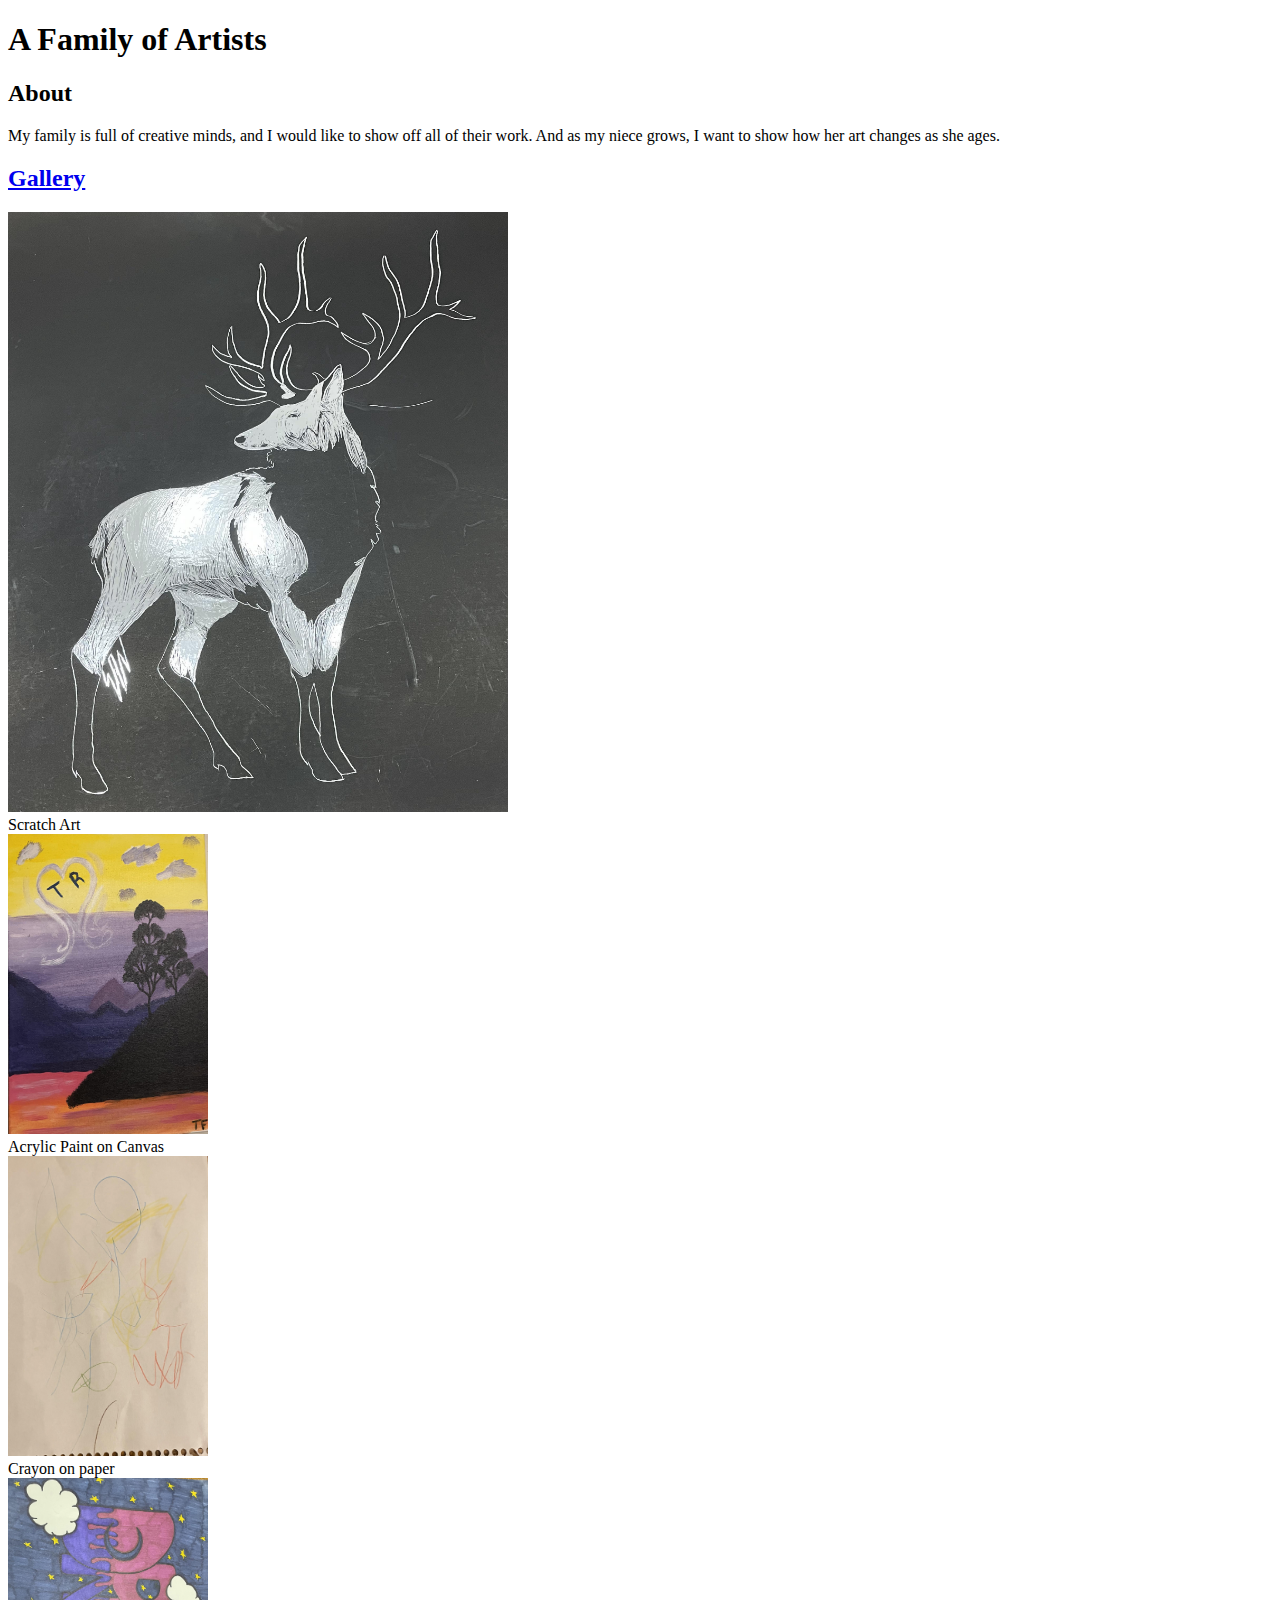
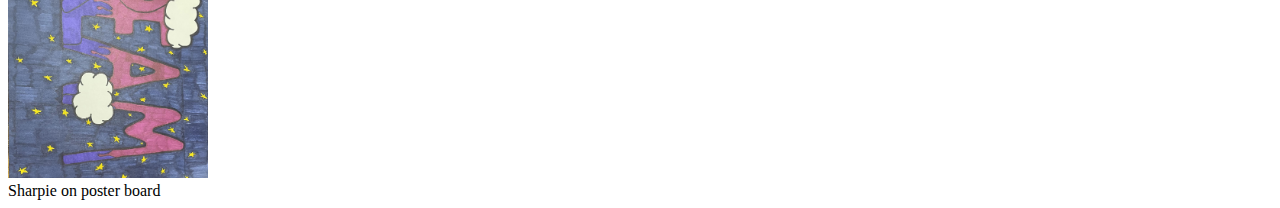
==== index.html @ 1e0863e5 "Add files via upload" ====
<!DOCTYPE html>
<html lang="en">
<head>
    <meta charset="UTF-8">
    <meta name="viewport" content="width=device-width, initial-scale=1.0">
    <title>A Family of Artists</title>
    <link rel="stylesheet" href="myfirstcss.css" type="text/css">
</head>
<body>
    <!-- The header includes the site navigation and About -->
    <header>
        <h1>A Family of Artists</h1>
        <h2>About</h2>
        <p>My family is full of creative minds, and I would like to show off all of their work. And as my niece grows, I want to show how her art changes as she ages.</p>
    </header>
    <main>
        <!-- Gallery section -->
        <section>
            <h2><a href="#">Gallery</a></h2>
            <!-- Updated image sources and alt attributes -->
            <div class="gallery">
                <a href="images/deer-min.jpeg">
                    <img src="images/deer-min.jpeg" alt="Deer" width="500" height="600">
                </a>
                <div class="desc">Scratch Art</div>
            </div>

            <div class="gallery">
                <a href="images/sunset-min.jpeg">
                    <img src="images/sunset-min.jpeg" alt="Sunset" width="200" height="300">
                </a>
                <div class="desc">Acrylic Paint on Canvas</div>
            </div>

            <div class="gallery">
                <a href="images/scribbles1-min.jpeg">
                    <img src="images/scribbles1-min.jpeg" alt="Scribbles" width="200" height="300">
                </a>
                <div class="desc">Crayon on paper</div>
            </div>

            <div class="gallery">
                <a href="images/dream-min.jpeg">
                    <img src="images/dream-min.jpeg" alt="Dream" width="200" height="300">
                </a>
                <div class="desc">Sharpie on poster board</div>
            </div>
        </section>
    </main>
</body>
</html>
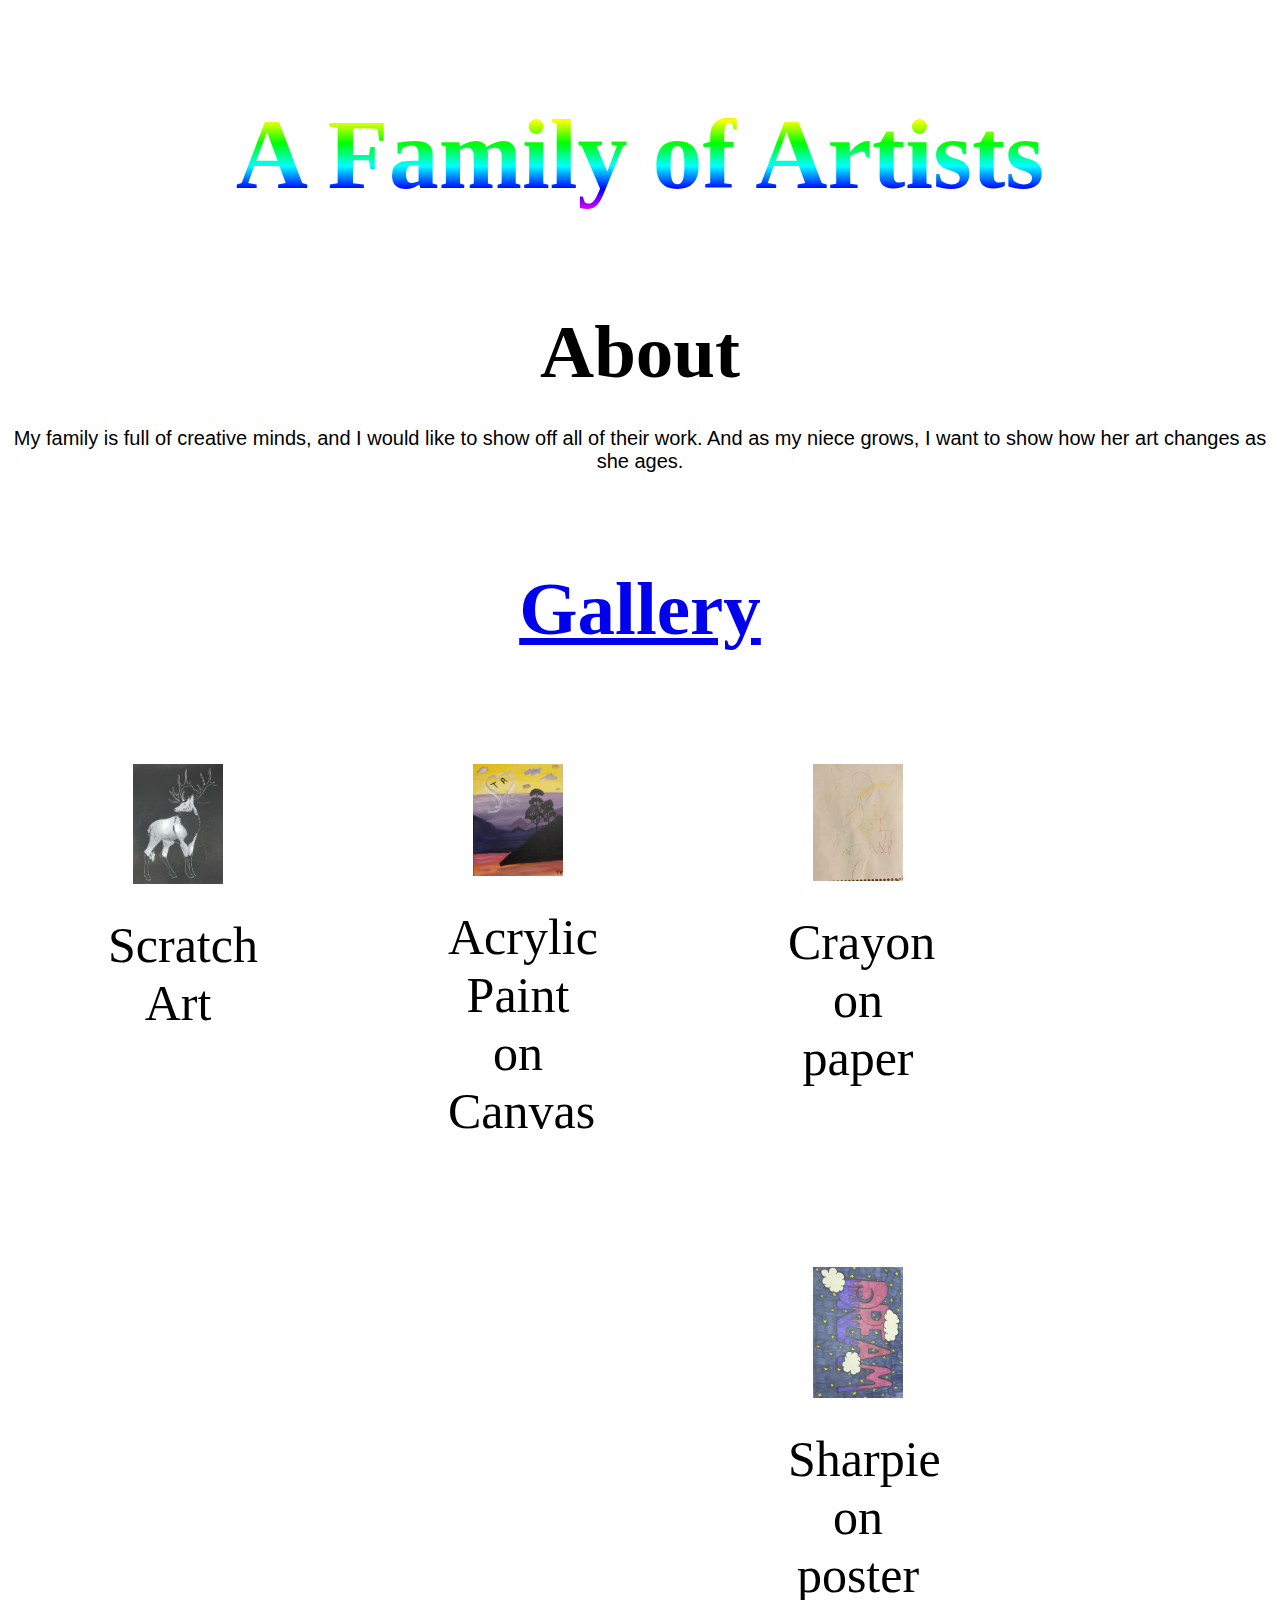
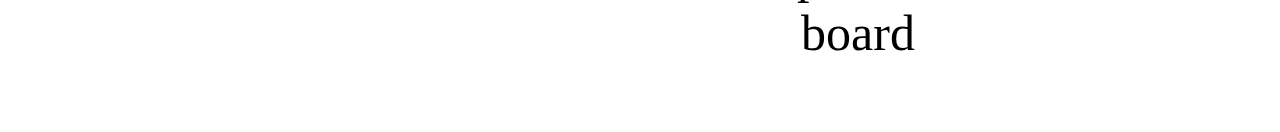
==== commit 57510e2e: "Update index.html" ====
--- a/index.html
+++ b/index.html
@@ -4,7 +4,7 @@
     <meta charset="UTF-8">
     <meta name="viewport" content="width=device-width, initial-scale=1.0">
     <title>A Family of Artists</title>
-    <link rel="stylesheet" href="myfirstcss.css" type="text/css">
+    <link rel="stylesheet" href="css/myfirstcss.css" type="text/css">
 </head>
 <body>
     <!-- The header includes the site navigation and About -->
@@ -48,4 +48,4 @@
         </section>
     </main>
 </body>
-</html>+</html>
--- a/css/myfirstcss.css
+++ b/css/myfirstcss.css
@@ -0,0 +1,84 @@
+/* Gallery styles */
+div.gallery {
+    margin: 80px;
+    float: left;
+    width: 180px;
+}
+
+div.gallery:hover {
+    /* Add hover effects if needed */
+}
+
+div.gallery img {
+    width: 100%;
+    height: auto;
+}
+
+div.desc {
+    padding: 20px;
+    text-align: center;
+}
+
+/* Body styles */
+body {
+    font-family: 'Arial Rounded MT Bold', 'Lucida Calligraphy', serif;
+    font-size: 50px;
+    color: black;
+    text-align: center;
+    background-image: url("finger-painting-1-min.jpeg");
+    background-repeat: no-repeat;
+    background-attachment: fixed;
+    background-size: cover;
+    position: relative;
+    top: 30px;
+}
+
+/* Heading styles */
+h1 {
+    background-image: linear-gradient(-180deg, #ff0000, #ff2b00, #ff5500, #ff8000, #ffaa00, #ffd500, #ffff00, #d4ff00, #aaff00, #80ff00, #55ff00, #2bff00, #00ff00, #00ff2b, #00ff55, #00ff80, #00ffaa, #00ffd5, #00ffff, #00d4ff, #00aaff, #007fff, #0055ff, #002bff, #0000ff, #2a00ff, #5500ff, #7f00ff, #aa00ff, #d400ff, #ff00ff);
+    -webkit-background-clip: text;
+    -webkit-text-fill-color: transparent;
+}
+
+h2, h3, h4 {
+    color: black;
+    position: relative;
+    top: 30px;
+}
+
+/* Paragraph styles */
+p {
+    font-family: 'Lucida Bright', 'Palatino Linotype', sans-serif;
+    font-size: 20px;
+    text-align: center;
+}
+
+/* Navigation link styles */
+nav ul li a {
+    font-size: 50px;
+    color: black;
+    margin: 500px;
+    padding: 300px;
+    border-width: 100px;
+    text-decoration: none;
+    position: relative;
+    top: 50px;
+}
+
+/* Navigation link hover styles */
+nav ul li a:hover {
+    color: purple;
+}
+
+/* Responsive image styles */
+img {
+    max-width: 50%;
+    height: auto;
+}
+
+/* Responsive container */
+.responsive {
+    padding: 0 6px;
+    float: left;
+    width: 24.99999%;
+}
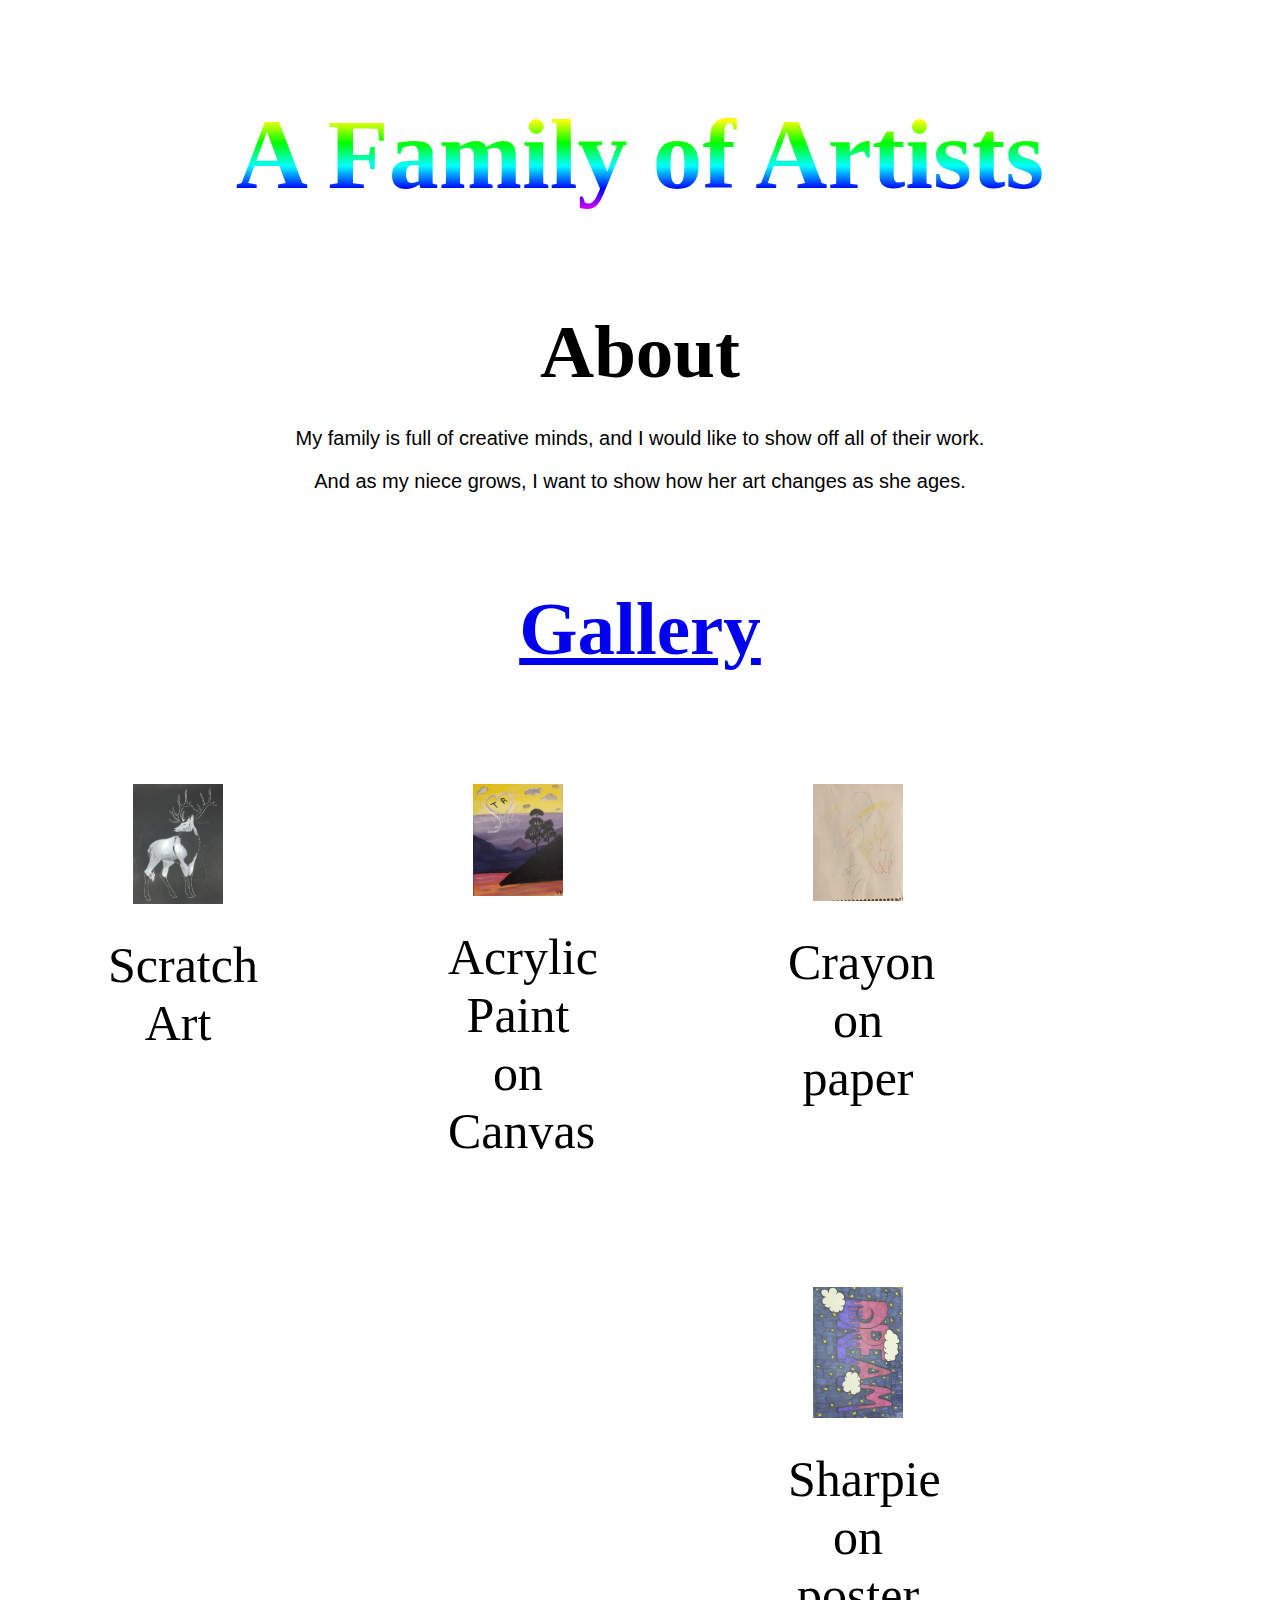
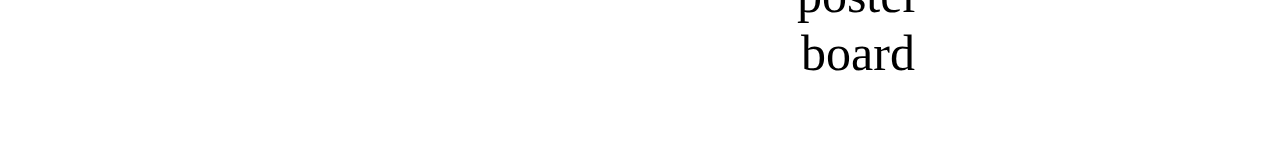
==== commit 3fc669c1: "Add files via upload" ====
--- a/index.html
+++ b/index.html
@@ -4,48 +4,52 @@
     <meta charset="UTF-8">
     <meta name="viewport" content="width=device-width, initial-scale=1.0">
     <title>A Family of Artists</title>
-    <link rel="stylesheet" href="css/myfirstcss.css" type="text/css">
+    <link rel="stylesheet" href="css/myfirstcss.css" type="text/css"/>
+	<link href="path/to/lightbox.css" rel="stylesheet"/>
+	
 </head>
 <body>
     <!-- The header includes the site navigation and About -->
     <header>
         <h1>A Family of Artists</h1>
         <h2>About</h2>
-        <p>My family is full of creative minds, and I would like to show off all of their work. And as my niece grows, I want to show how her art changes as she ages.</p>
+        <p>My family is full of creative minds, and I would like to show off all of their work. 
+		<p>And as my niece grows, I want to show how her art changes as she ages.</p>
     </header>
     <main>
         <!-- Gallery section -->
         <section>
-            <h2><a href="#">Gallery</a></h2>
+            <h2><a href="index.html.html">Gallery</a></h2>
+				
             <!-- Updated image sources and alt attributes -->
             <div class="gallery">
-                <a href="images/deer-min.jpeg">
-                    <img src="images/deer-min.jpeg" alt="Deer" width="500" height="600">
-                </a>
+                <a href="images/deer-min.jpeg" data-lightbox="deer-min"></a>
+                    <img src="images/deer-min.jpeg" alt="Deer" width="200" height="300">
                 <div class="desc">Scratch Art</div>
             </div>
 
             <div class="gallery">
-                <a href="images/sunset-min.jpeg">
+                <a href="images/sunset-min.jpeg" data-lightbox="sunset-min">
                     <img src="images/sunset-min.jpeg" alt="Sunset" width="200" height="300">
                 </a>
                 <div class="desc">Acrylic Paint on Canvas</div>
             </div>
 
             <div class="gallery">
-                <a href="images/scribbles1-min.jpeg">
+                <a href="images/scribbles1-min.jpeg" data-lightbox="scribbles1-min">
                     <img src="images/scribbles1-min.jpeg" alt="Scribbles" width="200" height="300">
                 </a>
                 <div class="desc">Crayon on paper</div>
             </div>
 
             <div class="gallery">
-                <a href="images/dream-min.jpeg">
+                <a href="images/dream-min.jpeg" data-lightbox="dream-min">
                     <img src="images/dream-min.jpeg" alt="Dream" width="200" height="300">
                 </a>
                 <div class="desc">Sharpie on poster board</div>
             </div>
         </section>
     </main>
+	<script src="path/to/lightbox.js"></script>
 </body>
-</html>
+</html>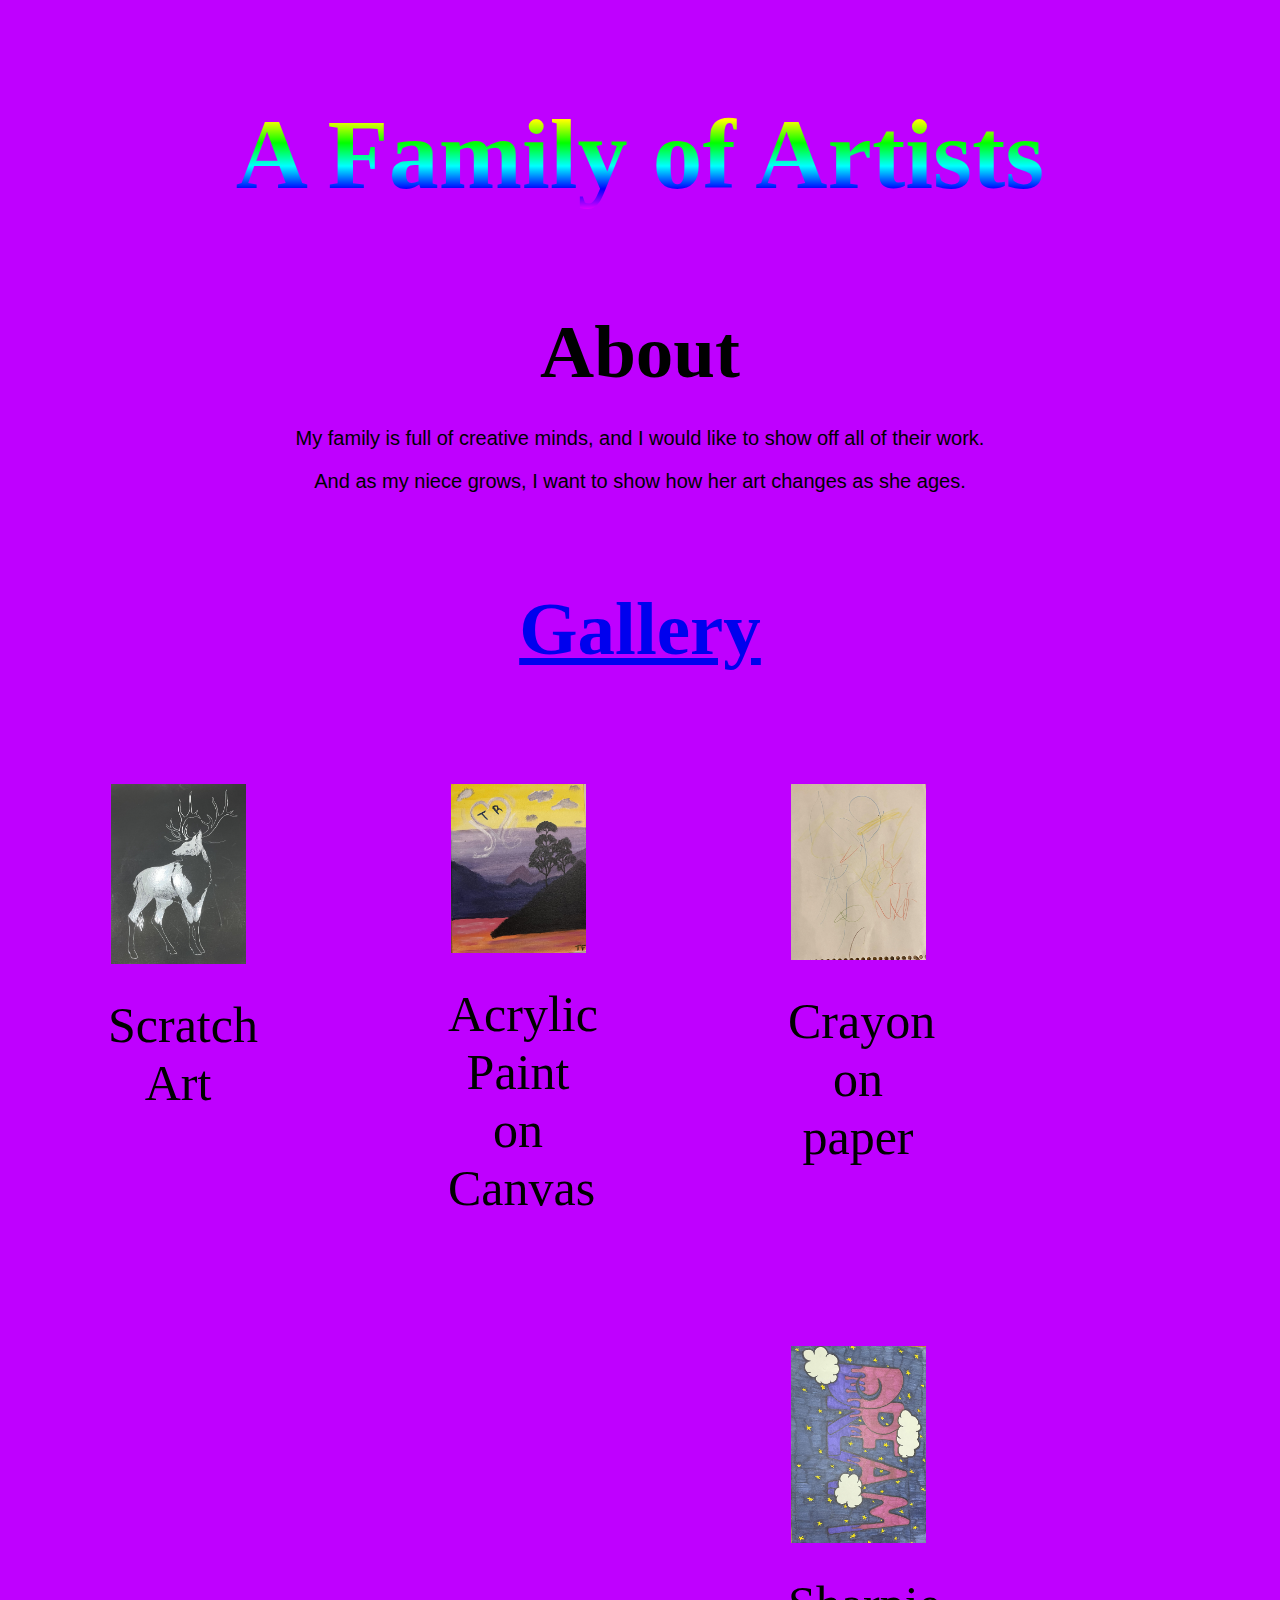
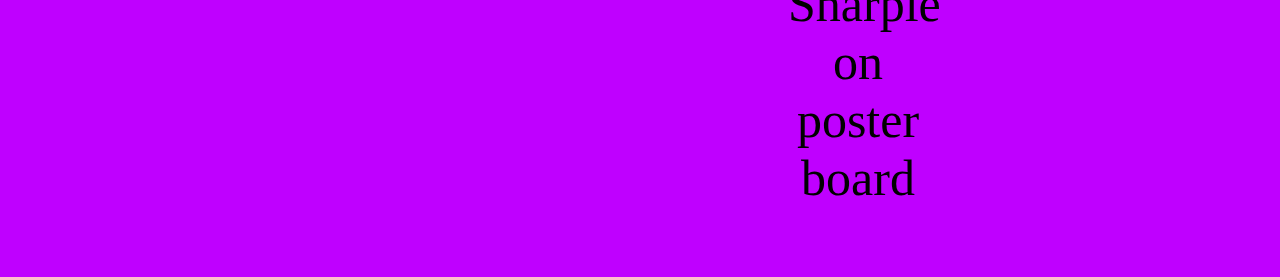
==== commit 23e35433: "Add files via upload" ====
--- a/index.html
+++ b/index.html
@@ -19,7 +19,7 @@
     <main>
         <!-- Gallery section -->
         <section>
-            <h2><a href="index.html.html">Gallery</a></h2>
+            <h2><a href="page2.html">Gallery</a></h2>
 				
             <!-- Updated image sources and alt attributes -->
             <div class="gallery">
--- a/css/myfirstcss.css
+++ b/css/myfirstcss.css
@@ -25,7 +25,7 @@
     font-size: 50px;
     color: black;
     text-align: center;
-    background-image: url("finger-painting-1-min.jpeg");
+	background-color: #bf00ff;
     background-repeat: no-repeat;
     background-attachment: fixed;
     background-size: cover;
@@ -67,18 +67,25 @@
 
 /* Navigation link hover styles */
 nav ul li a:hover {
-    color: purple;
+    color: blue;
 }
 
 /* Responsive image styles */
 img {
-    max-width: 50%;
+    max-width: 75%;
     height: auto;
 }
 
 /* Responsive container */
 .responsive {
-    padding: 0 6px;
+    padding: 6px;
     float: left;
-    width: 24.99999%;
+    width: 25%;
 }
+
+/*Media */
+@media screen and (max-width: 720px) {
+		p {
+          font-size: 1.5rem;
+        }
+      }